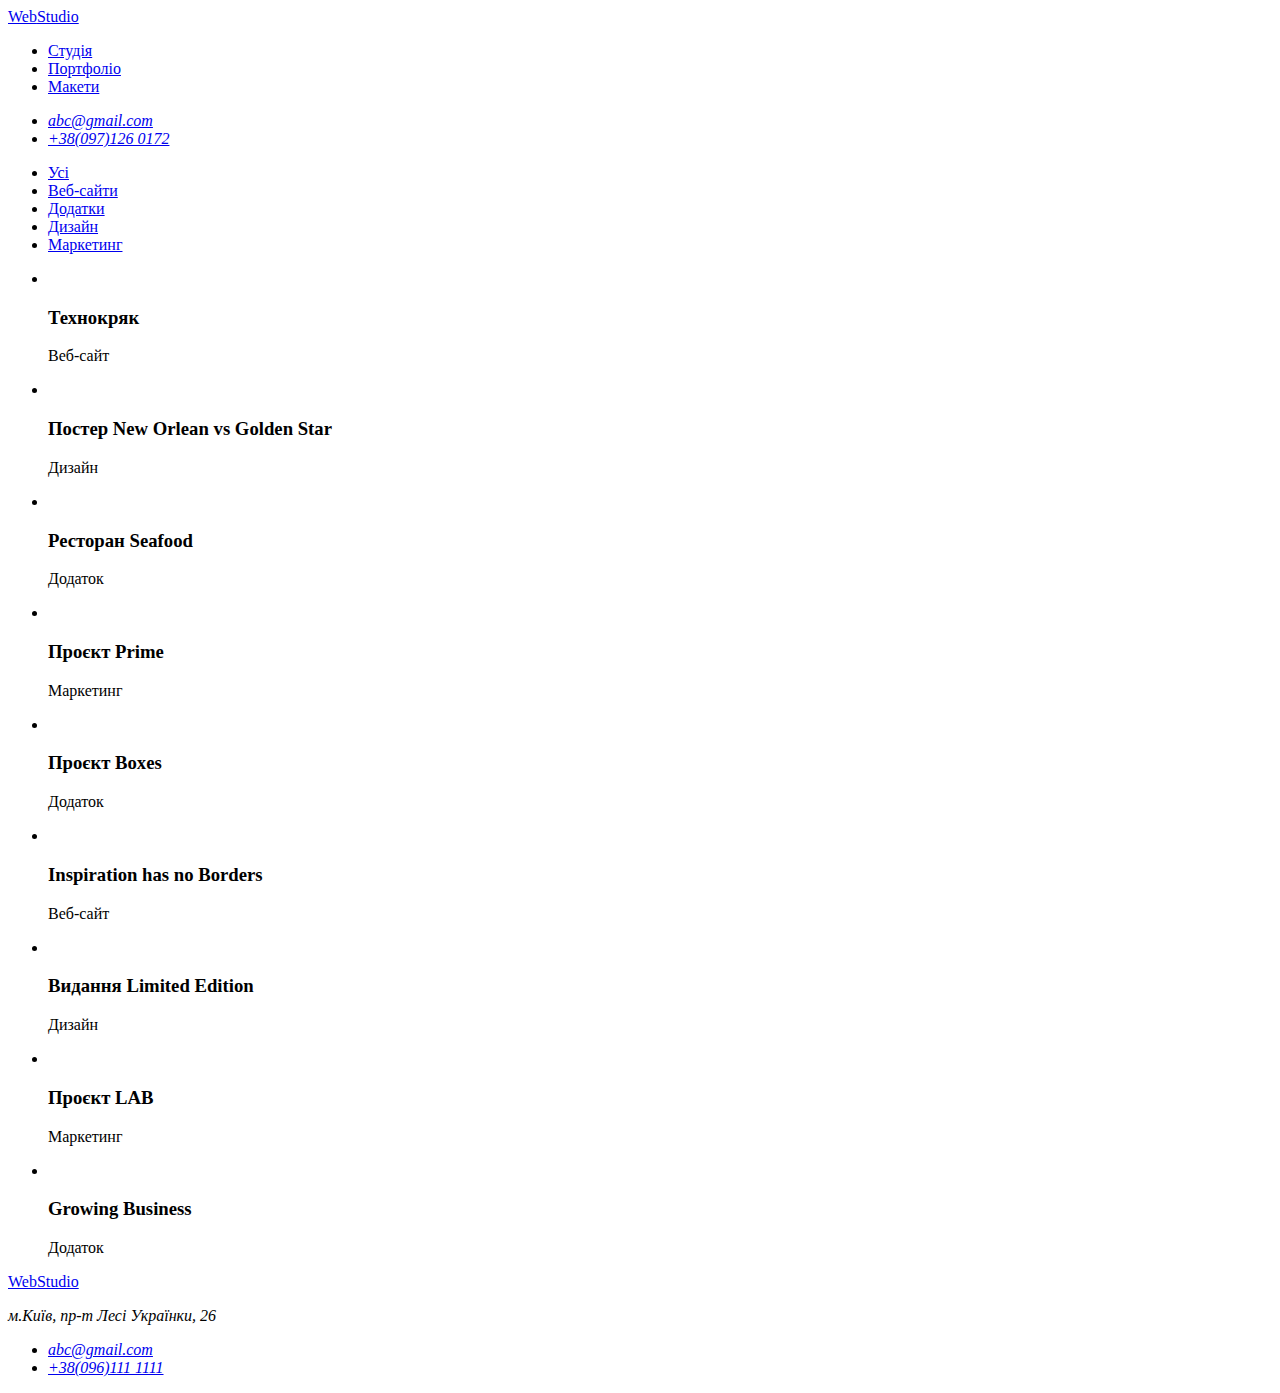
==== 2index.html @ 3bf24536 "Add files via upload" ====
<!DOCTYPE html>
<html lang="en">
<head>
    <meta charset="UTF-8">
    <meta name="viewport" content="width=device-width, initial-scale=1.0">
    <link rel="stylesheet" href="./styles.css">
    <title>Portfolio</title>
</head>
<body>
    <header class="header" >
      <a href="./index.html"><span>Web</span><span>Studio</span></a>
        <!-- Navigation Block -->
        <nav>
         <ul>
           <li>
            <a href="#">Студія </a>
           </li>
           <li>
             <a href="./2index.html">Портфоліо</a>
           </li>
           <li>
             <a href="#">Макети</a>
           </li>
         </ul>
        </nav>
     <address>
       <ul>
         <li>
           <a href="mailto:abc@gmail.com">abc@gmail.com</a>
         </li>
         <li>
           <a href="tel:+380971260172">+38(097)126 0172</a>
         </li>
       </ul>
     </address>
       </header>    
    <main>
        <section>
            <ul>
                <li>
                    <a href="#">Усі</a>
                </li>
                <li>
                    <a href="#">Веб-сайти</a>
                </li>
                <li>
                    <a href="#">Додатки</a>
                </li>
                <li>
                    <a href="#">Дизайн</a>
                </li>
                <li>
                    <a href="#">Маркетинг</a>
                </li>
            </ul>
        </section>
        <section>
            <ul>
                <li>
                    <img src="./images/2.1.jpg" alt="">
                    <h3>Технокряк</h3>
                    <p>Веб-сайт</p>
                </li>
                <li>
                    <img src="./images/2.2.jpg" alt="">
                    <h3>Постер New Orlean vs Golden Star</h3>
                    <p>Дизайн</p>
                </li>
                <li>
                    <img src="./images/2.3.jpg" alt="">
                    <h3>Ресторан Seafood</h3>
                    <p>Додаток</p>
                </li>
                <li>
                    <img src="./images/2.4.png" alt="">
                    <h3>Проєкт Prime</h3>
                    <p>Маркетинг</p>
                </li>
                <li>
                    <img src="./images/2.5.jpg" alt="">
                    <h3>Проєкт Boxes</h3>
                    <p>Додаток</p>
                </li>
                <li>
                    <img src="./images/2.6.jpg" alt="">
                    <h3>Inspiration has no Borders</h3>
                    <p>Веб-сайт</p>
                </li>
                <li>
                    <img src="./images/2.7.jpg" alt="">
                    <h3>Видання Limited Edition</h3>
                    <p>Дизайн</p>
                </li>
                <li>
                    <img src="./images/2.8.jpg" alt="">
                    <h3>Проєкт LAB</h3>
                    <p>Маркетинг</p>
                </li>
                <li>
                    <img src="./images/2.9.jpg" alt="">
                    <h3>Growing Business</h3>
                    <p>Додаток</p>
                </li>

            </ul>
        </section>
    </main>
    <footer>
      <a href="MyLogo"><span>Web</span><span>Studio</span></a>
    <address>
      <p>м.Київ, пр-т Лесі Українки, 26 </p>
      <ul>
        <li>
          <a href="mailto:abc@gmail.com">abc@gmail.com</a>
        </li>
        <li>
          <a href="tel:+380123456789">+38(096)111 1111</a>
        </li>
      </ul>
    </address>
      </footer>
</body>
</html>
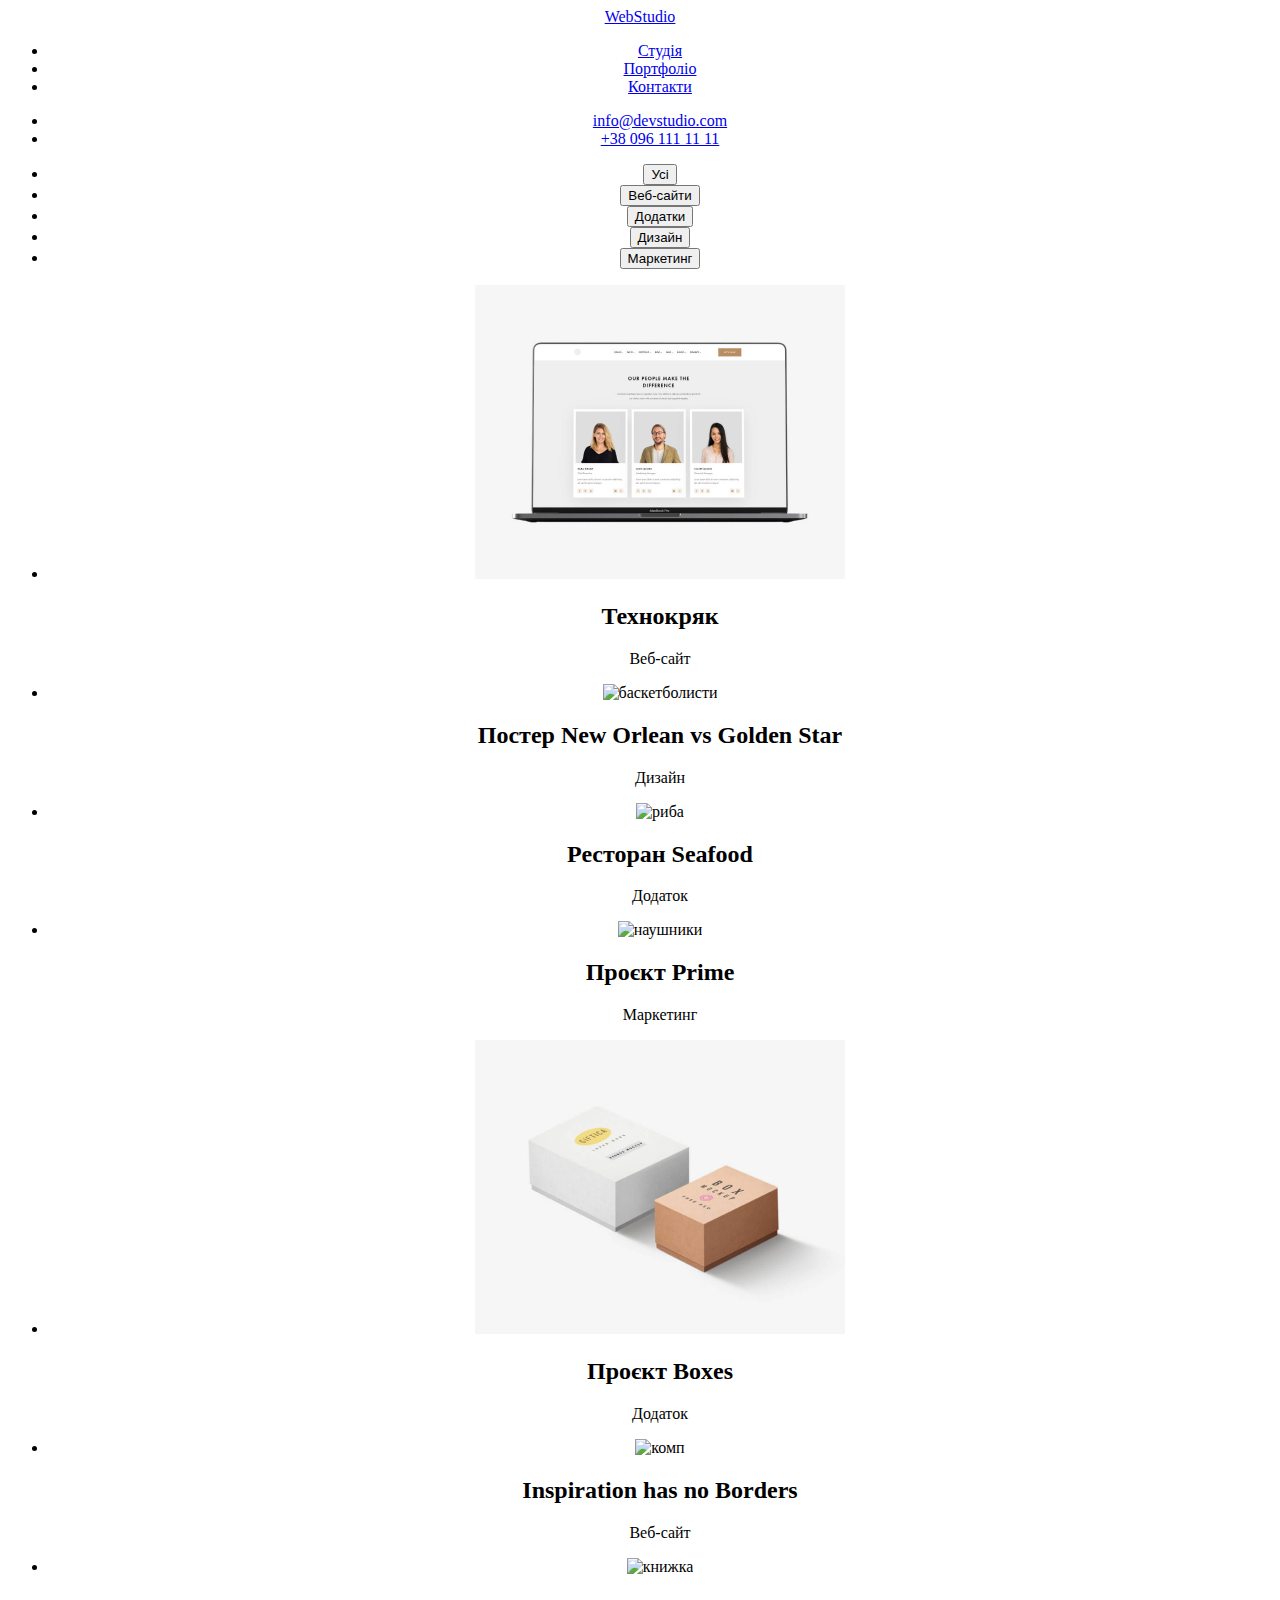
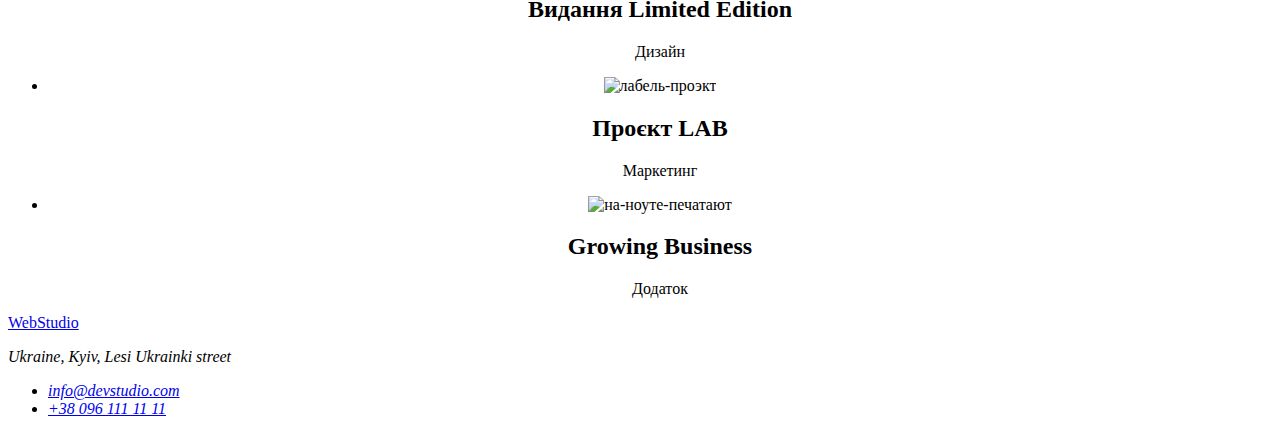
==== commit 12f86b8a: "52" ====
--- a/2index.html
+++ b/2index.html
@@ -1,123 +1,127 @@
 <!DOCTYPE html>
 <html lang="en">
+
 <head>
     <meta charset="UTF-8">
     <meta name="viewport" content="width=device-width, initial-scale=1.0">
-    <link rel="stylesheet" href="./styles.css">
-    <title>Portfolio</title>
+    <title>Document</title>
+    <link rel="preconnect" href="https://fonts.googleapis.com">
+    <link rel="preconnect" href="https://fonts.gstatic.com" crossorigin>
+    <link href="https://fonts.googleapis.com/css2?family=Raleway:wght@700&family=Roboto:wght@400;500;700&display=swap"
+        rel="stylesheet">
+    <link rel="stylesheet" href="https://cdnjs.cloudflare.com/ajax/libs/modern-normalize/2.0.0/modern-normalize.min.css"
+        integrity="sha512-4xo8blKMVCiXpTaLzQSLSw3KFOVPWhm/TRtuPVc4WG6kUgjH6J03IBuG7JZPkcWMxJ5huwaBpOpnwYElP/m6wg=="
+        crossorigin="anonymous" referrerpolicy="no-referrer" />
+    <link rel="stylesheet" href="./css/styles.css">
 </head>
-<body>
-    <header class="header" >
-      <a href="./index.html"><span>Web</span><span>Studio</span></a>
-        <!-- Navigation Block -->
-        <nav>
-         <ul>
-           <li>
-            <a href="#">Студія </a>
-           </li>
-           <li>
-             <a href="./2index.html">Портфоліо</a>
-           </li>
-           <li>
-             <a href="#">Макети</a>
-           </li>
-         </ul>
-        </nav>
-     <address>
-       <ul>
-         <li>
-           <a href="mailto:abc@gmail.com">abc@gmail.com</a>
-         </li>
-         <li>
-           <a href="tel:+380971260172">+38(097)126 0172</a>
-         </li>
-       </ul>
-     </address>
-       </header>    
-    <main>
-        <section>
-            <ul>
-                <li>
-                    <a href="#">Усі</a>
+
+<body class="body">
+        <header class="header">
+            <div class="container">
+            <nav class="nav">
+                <a href="#" class="logo">WebStudio</a>
+                <ul class="menu">
+                    <li class="menu-item">
+                        <a href="./index.html" class="menu-link">Студія</a>
+                    </li>
+                    <li class="menu-item">
+                        <a href="#" class="menu-link">Портфоліо</a>
+                    </li>
+                    <li class="menu-item">
+                        <a href="#" class="menu-link">Контакти</a>
+                    </li>
+                </ul>
+            </nav>
+            <ul class="header-contacts">
+                <li class="header-contact">
+                    <a href="mailto:info@devstudio.com" class="header-contact-link">info@devstudio.com</a>
                 </li>
-                <li>
-                    <a href="#">Веб-сайти</a>
-                </li>
-                <li>
-                    <a href="#">Додатки</a>
-                </li>
-                <li>
-                    <a href="#">Дизайн</a>
-                </li>
-                <li>
-                    <a href="#">Маркетинг</a>
+                <li class="header-contact">
+                    <a href="tel:+380961111111" class="header-contact-link">+38 096 111 11 11</a>
                 </li>
             </ul>
-        </section>
-        <section>
-            <ul>
-                <li>
-                    <img src="./images/2.1.jpg" alt="">
-                    <h3>Технокряк</h3>
-                    <p>Веб-сайт</p>
-                </li>
-                <li>
-                    <img src="./images/2.2.jpg" alt="">
-                    <h3>Постер New Orlean vs Golden Star</h3>
-                    <p>Дизайн</p>
-                </li>
-                <li>
-                    <img src="./images/2.3.jpg" alt="">
-                    <h3>Ресторан Seafood</h3>
-                    <p>Додаток</p>
-                </li>
-                <li>
-                    <img src="./images/2.4.png" alt="">
-                    <h3>Проєкт Prime</h3>
-                    <p>Маркетинг</p>
-                </li>
-                <li>
-                    <img src="./images/2.5.jpg" alt="">
-                    <h3>Проєкт Boxes</h3>
-                    <p>Додаток</p>
-                </li>
-                <li>
-                    <img src="./images/2.6.jpg" alt="">
-                    <h3>Inspiration has no Borders</h3>
-                    <p>Веб-сайт</p>
-                </li>
-                <li>
-                    <img src="./images/2.7.jpg" alt="">
-                    <h3>Видання Limited Edition</h3>
-                    <p>Дизайн</p>
-                </li>
-                <li>
-                    <img src="./images/2.8.jpg" alt="">
-                    <h3>Проєкт LAB</h3>
-                    <p>Маркетинг</p>
-                </li>
-                <li>
-                    <img src="./images/2.9.jpg" alt="">
-                    <h3>Growing Business</h3>
-                    <p>Додаток</p>
-                </li>
+            </div>
+        </header>
+        <main class="main">
+            <section class="section">
+                <div class="container">
+                <ul class="gallery-filters">
+                    <li class="gallery-filter"><button type="button" class="gallery-filter-button">Усі</button></li>
+                    <li class="gallery-filter"><button type="button" class="gallery-filter-button">Веб-сайти</button>
+                    </li>
+                    <li class="gallery-filter"><button type="button" class="gallery-filter-button">Додатки</button></li>
+                    <li class="gallery-filter"><button type="button" class="gallery-filter-button">Дизайн</button></li>
+                    <li class="gallery-filter"><button type="button" class="gallery-filter-button">Маркетинг</button>
+                    </li>
+                </ul>
+                <ul class="gallery">
+                    <li class="gallery-item">
+                        <img src="./images/laptop.jpg" alt="laptop" class="gallery-item-img">
+                        <h2 class="gallery-item-title">Технокряк</h2>
+                        <p class="gallery-item-text">Веб-сайт</p>
+                    </li>
+                    <li>
+                        <img src="./images/баскетболисти.jpg" alt="баскетболисти" class="roboto-medium">
+                        <h2 class="gallery-item-title">Постер New Orlean vs Golden Star</h2>
+                        <p class="gallery-item-text">Дизайн</p>
+                    </li>
+                    <li>
+                        <img src="./images/fish.jpg" alt="риба" class="roboto-medium">
+                        <h2 class="gallery-item-title">Ресторан Seafood</h2>
+                        <p class="gallery-item-text">Додаток</p>
+                    </li>
+                    <li>
+                        <img src="./images/headset.jpg" alt="наушники" class="roboto-medium">
+                        <h2 class="gallery-item-title">Проєкт Prime</h2>
+                        <p class="gallery-item-text">Маркетинг</p>
+                    </li>
+                    <li>
+                        <img src="./images/twoboxes.jpg" alt="две-коробки" class="roboto-medium">
+                        <h2 class="gallery-item-title">Проєкт Boxes</h2>
+                        <p class="gallery-item-text">Додаток</p>
+                    </li>
+                    <li>
+                        <img src="./images/комп.jpg" alt="комп" class="roboto-medium">
+                        <h2 class="gallery-item-title">Inspiration has no Borders</h2>
+                        <p class="gallery-item-text">Веб-сайт</p>
+                    </li>
+                    <li>
+                        <img src="./images/книжка.jpg" alt="книжка" class="roboto-medium">
+                        <h2 class="gallery-item-title">Видання Limited Edition</h2>
+                        <p class="gallery-item-text">Дизайн</p>
+                    </li>
+                    <li>
+                        <img src="./images/лабель-проэкт.jpg" alt="лабель-проэкт" class="roboto-medium">
+                        <h2 class="gallery-item-title">Проєкт LAB</h2>
+                        <p class="gallery-item-text">Маркетинг</p>
+                    </li>
+                    <li>
+                        <img src="./images/на-ноуте-печатают.jpg" alt="на-ноуте-печатают" class="roboto-medium">
+                        <h2 class="gallery-item-title">Growing Business</h2>
+                        <p class="gallery-item-text">Додаток</p>
+                    </li>
+                </ul>
+                </div>
+            </section>
+        </main>
+        <footer class="footer">
+            <div class="container">
+            <a href="/" class="logo">WebStudio</a>
+            <address class="address">
+                <p class="address-text">Ukraine, Kyiv, Lesi
+                    Ukrainki street</p>
+                <ul class="footer-contacts">
+                    <li class="footer-contact">
+                        <a href="mailto:info@devstudio.com" class="footer-contact-link">info@devstudio.com</a>
+                    </li>
+                    <li class="footer-contact">
+                        <a href="tel:+380961111111" class="footer-contact-link">+38 096 111 11 11</a>
+                    </li>
+                </ul>
+            </address>
+</div>
+        </footer>
+    
+</body>
 
-            </ul>
-        </section>
-    </main>
-    <footer>
-      <a href="MyLogo"><span>Web</span><span>Studio</span></a>
-    <address>
-      <p>м.Київ, пр-т Лесі Українки, 26 </p>
-      <ul>
-        <li>
-          <a href="mailto:abc@gmail.com">abc@gmail.com</a>
-        </li>
-        <li>
-          <a href="tel:+380123456789">+38(096)111 1111</a>
-        </li>
-      </ul>
-    </address>
-      </footer>
-</body>
 </html>--- a/css/styles.css
+++ b/css/styles.css
@@ -0,0 +1,47 @@
+:root {
+    --font-family: "Roboto", sans-serif;
+    --second-family: "Raleway", sans-serif;
+  }
+  .header{
+    text-align: center;
+  }
+
+
+
+
+
+  .main{
+    text-align: center;
+  }
+  .order{ 
+    background-color: #2f303a;
+    width: 1600px;
+    height: 600px;
+  }
+  .order-title{
+    font-family: var(--font-family);
+    font-weight: 900;
+    font-size: 44px;
+    line-height: 136%;
+    letter-spacing: 0.06em;
+    text-transform: uppercase;
+    text-align: center;
+    color: #fff;
+    flex-wrap: wrap;
+  }
+  .order-button{
+    font-family: var(--font-family);
+    font-weight: 700;
+    font-size: 16px;
+    line-height: 187%;
+    letter-spacing: 0.06em;
+    text-align: center;
+    color: #fff;
+    text-align: center;
+    width: 216px;
+    height: 50px;
+    background-color: #2196F3;
+    border-radius: 5px;
+    border: none;
+    margin: 0 auto;
+  }